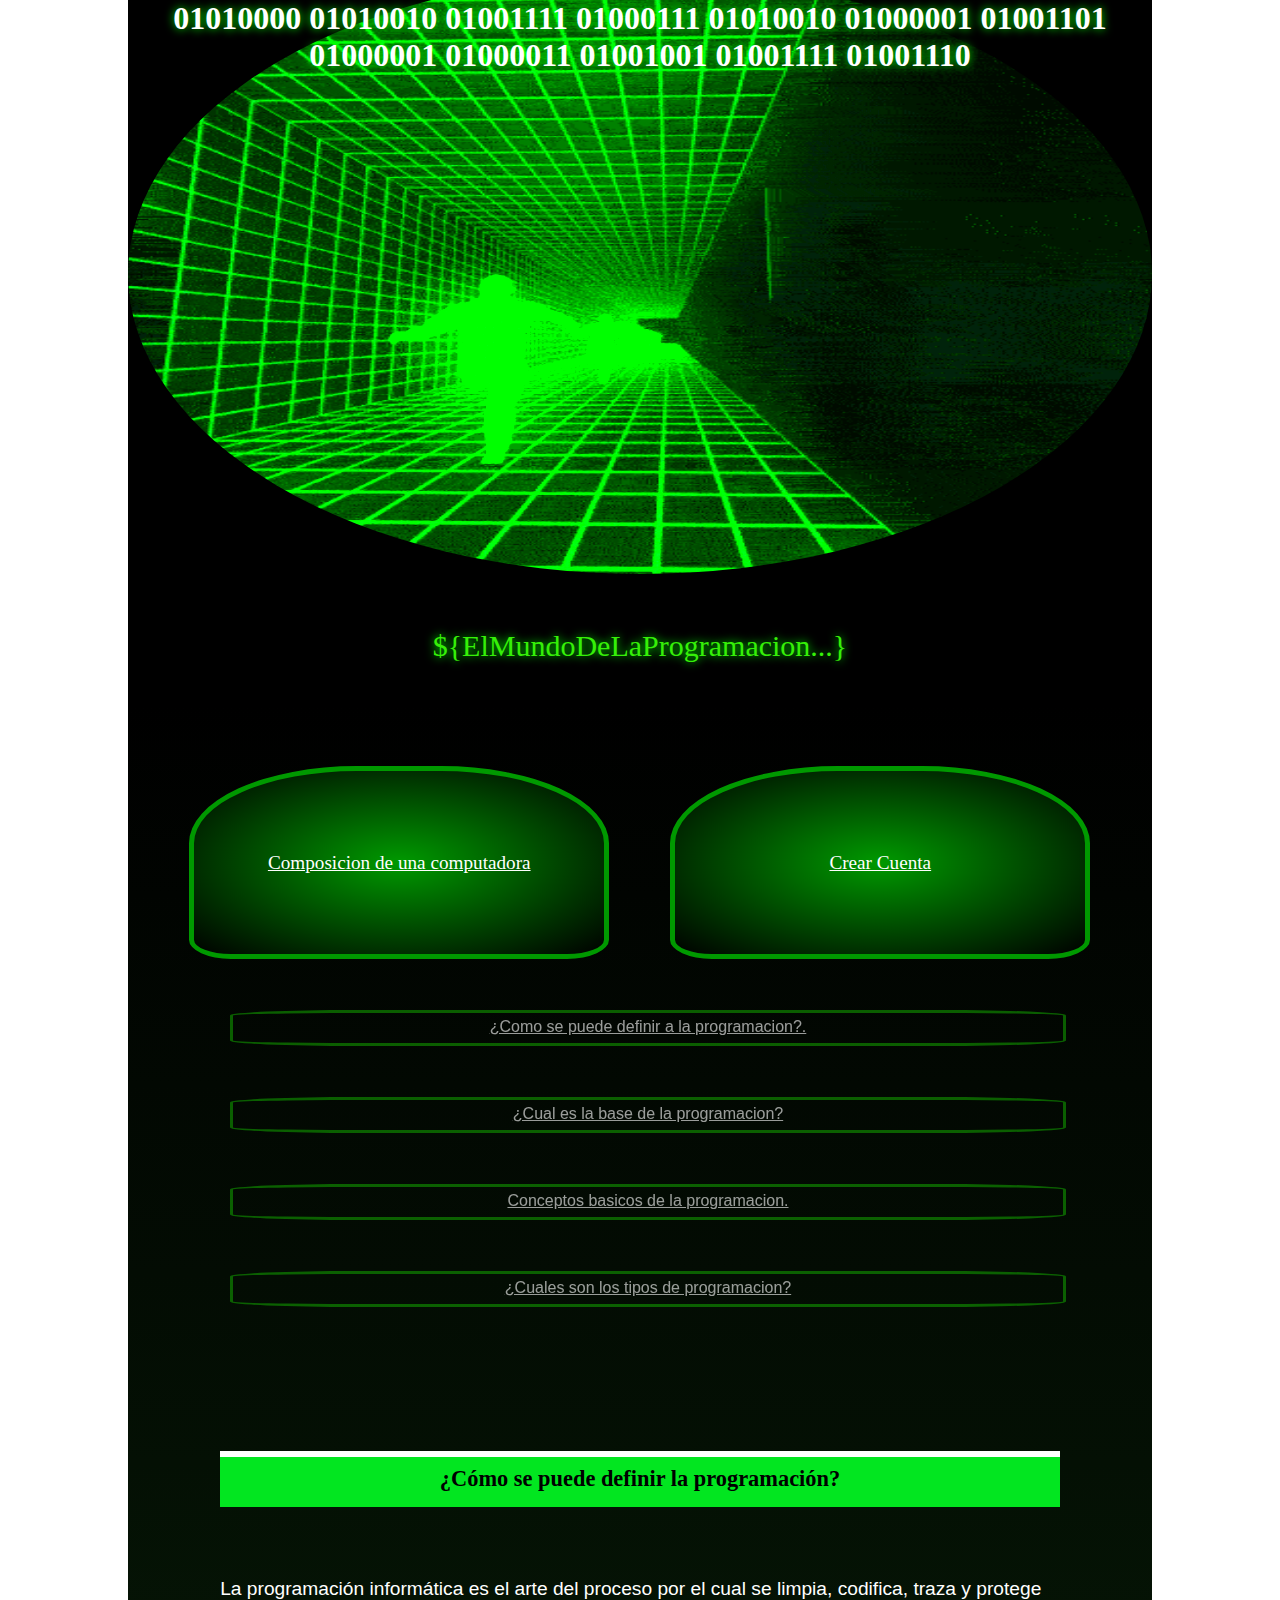
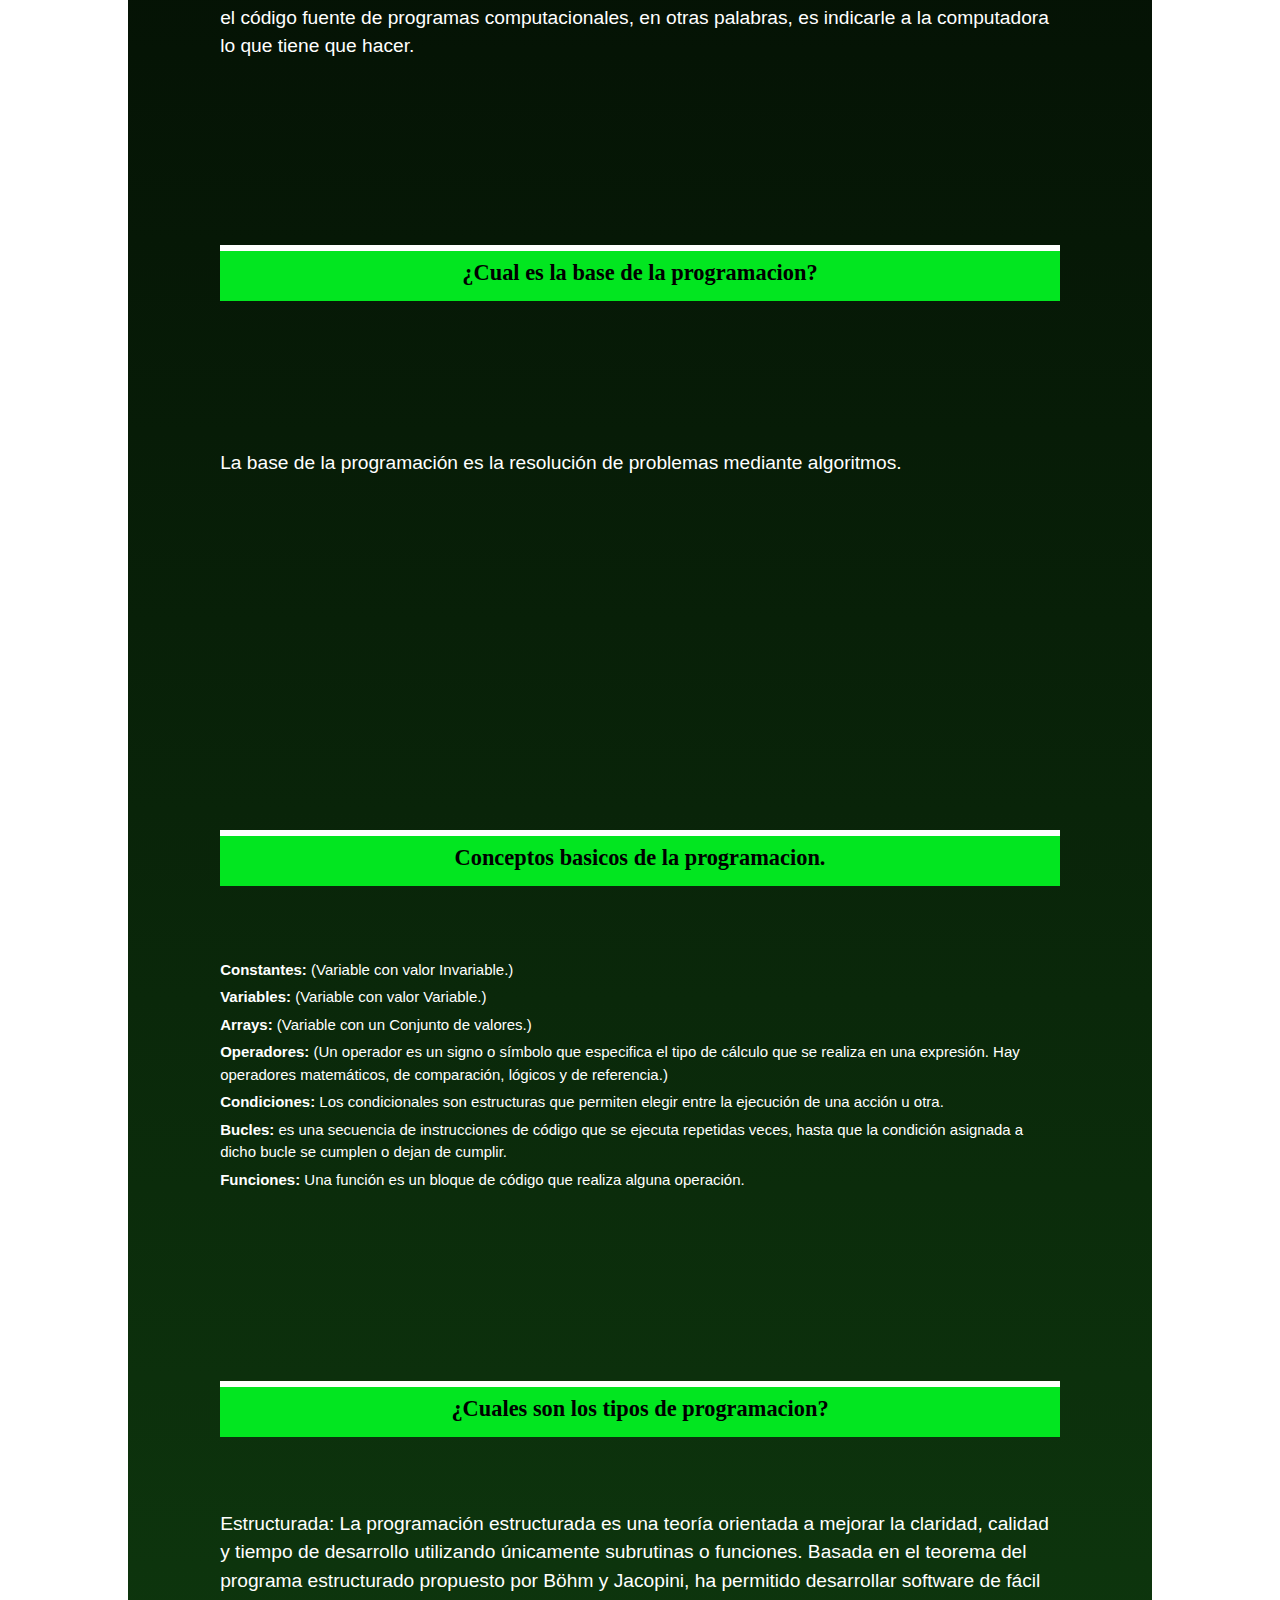
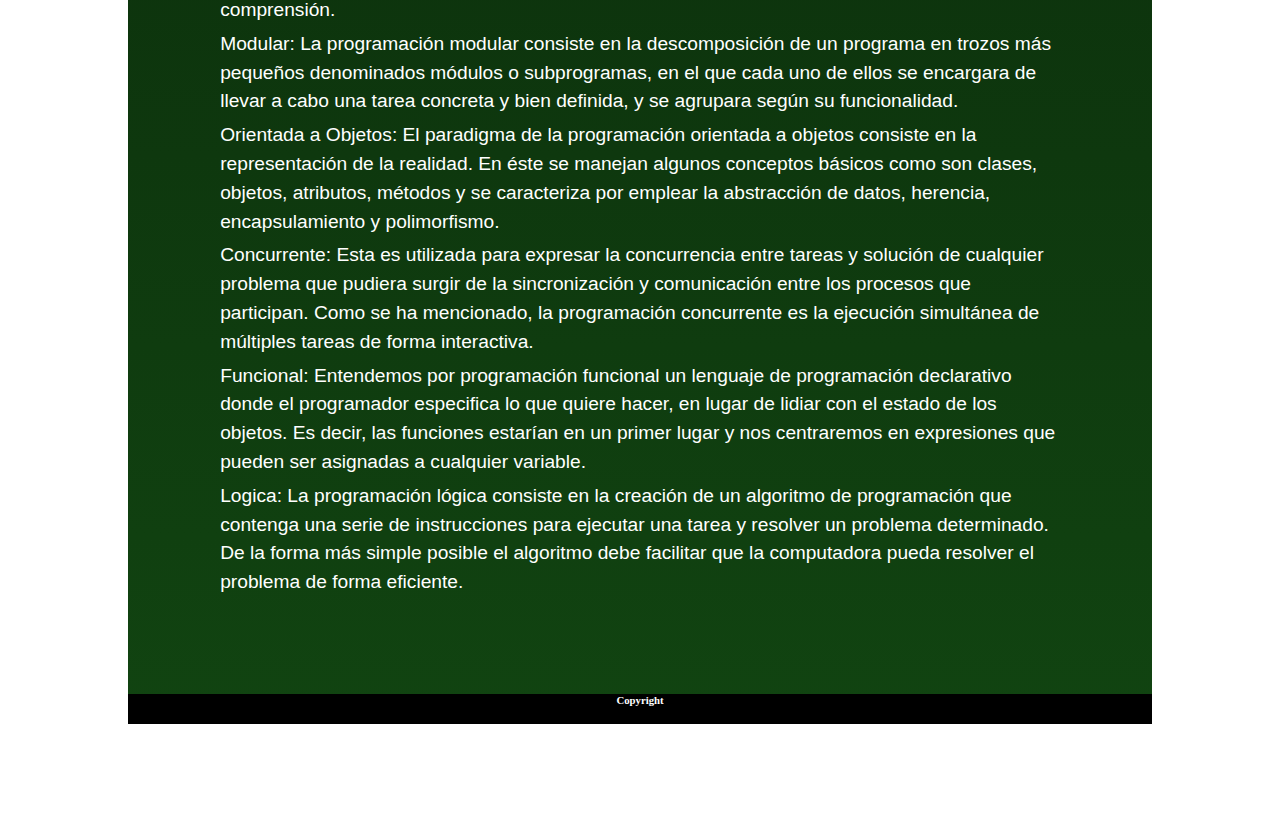
==== index.html @ 263283ae "Add files via upload" ====
<!DOCTYPE html>
<html lang="en">
<head>
    <meta name="author" content="nombre del autor">
    <meta name ="description" content = "This is the description. It should be about 155 characters long.">
    <!-- <meta http-equiv=”refresh” content=”100”>  -->
    <meta name=”keywords” content=”Meta, Attribute, Keywords”>
    <meta charset="UTF-8">
    <meta http-equiv="X-UA-Compatible" content="IE=edge">
    <meta name="viewport" content="width=device-width, initial-scale=1.0">
     <link rel="stylesheet" type="text/css" href="estilos/css.css">
    <title>El mundo de la programacion.</title>
</head>
<body>
    <div id="contenedor-total">
        <header>
        <h1 id="codigo">01010000 01010010 01001111 01000111 01010010 01000001 01001101 01000001 01000011 01001001 01001111 01001110</h1>
        <img class="portada" src="img/portada.gif">
        <p id="subtitulo">${ElMundoDeLaProgramacion...}</p>
        <ul id="paginas">
            <li class="paginas-lista"><a href="paginas/computadoras.html">Composicion de una computadora</a></li>
            <li class="paginas-lista"><a href="paginas/crearCuenta.html">Crear Cuenta</a></li>
        </ul>
            <ul class="list">
                <li class="list-item"><a href="#definicion">¿Como se puede definir a la programacion?.</a></li>
                <li class="list-item"><a href="#base">¿Cual es la base de la programacion?</a></li>
                <li class="list-item"><a href="#conceptos">Conceptos basicos de la programacion.</a></li>
                <li class="list-item"><a href="#tipos">¿Cuales son los tipos de programacion?</a></li>
            </ul>
        </header>

        <main id="main">
        <section id="definicion" class="section-uno">
                <h3 class="titulo-seccion">¿Cómo se puede definir la programación?</h3><br/>
                 <p class="parrafo-seccion parrafo-seccion1">La programación informática es el arte del proceso por el cual se limpia, codifica,
                   traza y protege el código fuente de programas computacionales, en otras palabras,
                   es indicarle a la computadora lo que tiene que hacer.
                 </p>
        </section>
        <section id="base" class="section-dos">
            <h3 class="titulo-seccion">¿Cual es la base de la programacion?</h3><br/>
            <p class="parrafo-seccion parrafo-seccion2">La base de la programación es la resolución de problemas mediante algoritmos.</p>
        </section>
        <section id="conceptos" class="section-tres">
            <h3 class="titulo-seccion">Conceptos basicos de la programacion.</h3><br/>
            <ul class="list1">
                <li><p class="parrafo-seccion parrafo-seccion3"><strong>Constantes: </strong>(Variable con valor Invariable.)</p></li>
                <li><p class="parrafo-seccion parrafo-seccion3"><strong>Variables: </strong>(Variable con valor Variable.)</p></li>
                <li><p class="parrafo-seccion parrafo-seccion3"><strong>Arrays: </strong>(Variable con un Conjunto de valores.)</p></li>
                <li><p class="parrafo-seccion parrafo-seccion3"><strong>Operadores: </strong>(Un operador es un signo o símbolo que especifica el tipo de cálculo que se realiza en una expresión. Hay operadores matemáticos, de comparación, lógicos y de referencia.)</p></li>
                <li><p class="parrafo-seccion parrafo-seccion3"><strong>Condiciones: </strong>Los condicionales son estructuras que permiten elegir entre la ejecución de una acción u otra.</p></li>
                <li><p class="parrafo-seccion parrafo-seccion3"><strong>Bucles: </strong>es una secuencia de instrucciones de código que se ejecuta repetidas veces, hasta que la condición asignada a dicho bucle se cumplen o dejan de cumplir.</p></li>
                <li><p class="parrafo-seccion parrafo-seccion3"><strong>Funciones: </strong>Una función es un bloque de código que realiza alguna operación.</p></li>
            </ul>
        </section>

        <section id="tipos" class="section-cuatro">
            <h3 class="titulo-seccion">¿Cuales son los tipos de programacion?</h3><br/>
                <ul class="list2">
                    <li>
                        <p class="parrafo-seccion parrafo-seccion4"<strong>Estructurada: </strong>La programación estructurada es una teoría orientada a mejorar la claridad, calidad y tiempo de desarrollo utilizando únicamente subrutinas o funciones. Basada en el teorema del programa estructurado propuesto por Böhm y Jacopini, ha permitido desarrollar software de fácil comprensión.</p>
                    </li>
                    <li>
                        <p class="parrafo-seccion parrafo-seccion4"<strong>Modular: </strong>La programación modular consiste en la descomposición de un programa en trozos más pequeños denominados módulos o subprogramas, en el que cada uno de ellos se encargara de llevar a cabo una tarea concreta y bien definida, y se agrupara según su funcionalidad.</p>
                    </li>
                    <li>
                        <p class="parrafo-seccion parrafo-seccion4"<strong>Orientada a Objetos: </strong>El paradigma de la programación orientada a objetos consiste en la representación de la realidad. En éste se manejan algunos conceptos básicos como son clases, objetos, atributos, métodos y se caracteriza por emplear la abstracción de datos, herencia, encapsulamiento y polimorfismo.</p>
                    </li>
                    <li>
                        <p class="parrafo-seccion parrafo-seccion4"<strong>Concurrente: </strong>Esta es utilizada para expresar la concurrencia entre tareas y solución de cualquier problema que pudiera surgir de la sincronización y comunicación entre los procesos que participan. Como se ha mencionado, la programación concurrente es la ejecución simultánea de múltiples tareas de forma interactiva.</p>
                    </li>
                    <li>
                        <p class="parrafo-seccion parrafo-seccion4"<strong>Funcional: </strong>Entendemos por programación funcional un lenguaje de programación declarativo donde el programador especifica lo que quiere hacer, en lugar de lidiar con el estado de los objetos. Es decir, las funciones estarían en un primer lugar y nos centraremos en expresiones que pueden ser asignadas a cualquier variable.</p>
                    </li>
                    <li>
                        <p class="parrafo-seccion parrafo-seccion4"<strong>Logica: </strong>La programación lógica consiste en la creación de un algoritmo de programación que contenga una serie de instrucciones para ejecutar una tarea y resolver un problema determinado. De la forma más simple posible el algoritmo debe facilitar que la computadora pueda resolver el problema de forma eficiente.</p>
                    </li>
                </ul>
        </section>
     </main>
     <footer>
            <h6>Copyright</h6><br/>
     </footer>
    </div>
</body>
</html>
---- estilos/css.css ----
*{
    padding:0;
    margin:0;
    color: white;
}
body{
    background-image: url(https://i.pinimg.com/originals/7f/7f/28/7f7f2882899755a705a2953b6fcfc263.gif);
    background-repeat: no-repeat;
    background-size: cover;
}
#contenedor-total{
    width: 80%;
    margin-left: 10%;
    background: linear-gradient(to bottom,#000 20%,#141);
}
.portada {
    position: relative;
    width: 100%;
    height: 600px;
    border-radius: 100%;
    filter:saturate(3);
    z-index: 1;
}
.portada:hover{
    filter: grayscale(4);
}
#codigo{
    margin-top: -100px;
    transform: translateY(100px);
    position: relative;
    text-align: center;
    text-shadow: 0px 0px 10px #0f0;
    z-index: 10;
}
#subtitulo {
    position: relative;
    font-family:'Lucida Sans';
    text-align: center;
    text-shadow: 0px 0px 10px #0f0;
    padding: 5%;
    font-size: 30px;
    color: rgb(54, 240, 8);
    transition: color 3ms;
}
#subtitulo:hover {
    color:white;
    text-shadow: 0px 0px 50px #0f0;
}


.list{    
    position: relative;
    list-style: none;
    text-align: center;
}
.list-item {
    border: 3px solid #190;
    opacity: 0.6;
    border-radius: 15%;
    height: 20px;
    width: 80%;
    margin: 5% 10%;
    padding: 5px;
    font-family:Verdana, Geneva, Tahoma, sans-serif;
}
.list-item:hover {
    border: 3px solid #190;
    border-radius: 15%;
    opacity: 1;
    height: 20px;
    width: 80%;
    z-index: 20;
    filter: brightness(3);
    transform: scale(1.5);
    transition: all 2s;
}
#paginas{
    margin-top: 5%;
    display: flex;
    position: relative;
    list-style: none;
    text-align: center;
    width: 100%;

}
.paginas-lista {
    background: radial-gradient(#090,#000);
    font-size: 1.2em;
    margin-left: 6%;
    padding: 8% 0% 5% 0%;
    width: 40%;
    height: 50px;
    text-align: center;
    border: 5px solid #090;
    border-radius: 40% 40% 10% 10%;
}

#main {    
    position: relative;
}
#main li {
    list-style: none; 
    line-height: 1.5em;
    margin: 5px 0px;   
}
#main section{
    padding: 9%;
}
.section-uno {
    background-image: url("https://i.pinimg.com/originals/6c/bd/c4/6cbdc4e62a5bf777fa92ef237fa5d947.gif");
}
.section-dos{
    height: 400px;
    background-image: url("https://thumbs.gfycat.com/PlumpGrimyCanine-size_restricted.gif");
    background-repeat: no-repeat;
    background-size: cover;
    background-position: 70%;
}

.titulo-seccion {
    background: linear-gradient(to top,rgb(2, 230, 32) 90% ,rgb(255, 255, 255) 10%);
    color:black;
    line-height: 2.5em;
    text-align: center;
    font-size: 1.4em;
    margin-bottom: 50px;
}
.titulo-seccion:hover{
    background: linear-gradient(to top,rgb(2, 230, 32) 1% ,rgb(6, 184, 6) 99%);
    transition: all 5s;
}
.parrafo-seccion {
    font-family:Verdana, Geneva, Tahoma, sans-serif;
    line-height: 1.5em;
    font-size: 1.2em;
}
.parrafo-seccion2 {
    position: relative;
    top: 20%;
}
.section-uno:hover >.parrafo-seccion1 {
    text-shadow: 1px 1px 20px #080;
    background-color: black;
    transition: all 2s;
}
.section-dos:hover > .parrafo-seccion2 {
    text-shadow: 1px 1px 20px #080;
    background-color: black;
    transition: all 2s;
}
.section-tres {
    background-image: url("https://www.gifmaniacos.es/wp-content/uploads/2019/10/bucle-infinito-gifmaniacos.es-12.gif");
    background-repeat: no-repeat;
    background-size: cover;
    background-position: 45%;
}
.parrafo-seccion3 {
    font-size: 15px;
}
.section-tres:hover > .list1 {
    text-shadow: 1px 1px 20px #080;
    background-color: black;
    transition: all 4s;
}
.list2{
    line-height: 2em;
}
.section-cuatro {
    background-image: url("https://3.bp.blogspot.com/-QOEdMGQYLUg/WYHe7kwtP0I/AAAAAAAAiqU/hkGKKJVEFNkNAQMWpVp6_bCzTduKKRYmACLcBGAs/s1600/18.3%2BMundo%2Bdigital.gif");
    background-repeat: no-repeat;
    background-size: cover;
}
.section-cuatro:hover > .list2 {
    text-shadow: 1px 1px 20px #080;
    background-color: black;
    transition: all 4s;
}

footer {    
    background-color: #000;
    position: relative;
    text-align: center;
}

#hardware{
    background-image: url("[data-uri]") ;
    background-repeat: no-repeat;
    background-size: cover;
    height: 350px;
}
#software{
    background-image: url("https://i.gifer.com/K8zW.gif");
    background-repeat: no-repeat;
    background-size: cover;
}

#registro{
    
}
#formulario {
    border: 2px solid #090;
    border-radius: 20%;
    padding: 50px;
    display: flex;
    flex-flow: column wrap;
}
#formulario input {
    font-size: 20px;
    height: 50px;
    margin: 5px;
    background-color: rgb(2, 75, 2);
    color: white;
}

#formulario1 {
    border: 2px solid #090;
    border-radius: 20%;
    padding: 50px;
    display: flex;
    flex-flow: column wrap;

}
#formulario1 input {
    font-size: 20px;
    height: 50px;
    margin: 5px;
    background-color: rgb(2, 75, 2);
    color: white;
}

#formulario2{
    border: 2px solid #090;
    border-radius: 20%;
    padding: 50px;
    display: flex;
    flex-flow: column wrap;

}
#formulario2 input {
    font-size: 20px;
    height: 50px;
    margin: 5px;
    background-color: rgb(2, 75, 2);
    color: white;
}
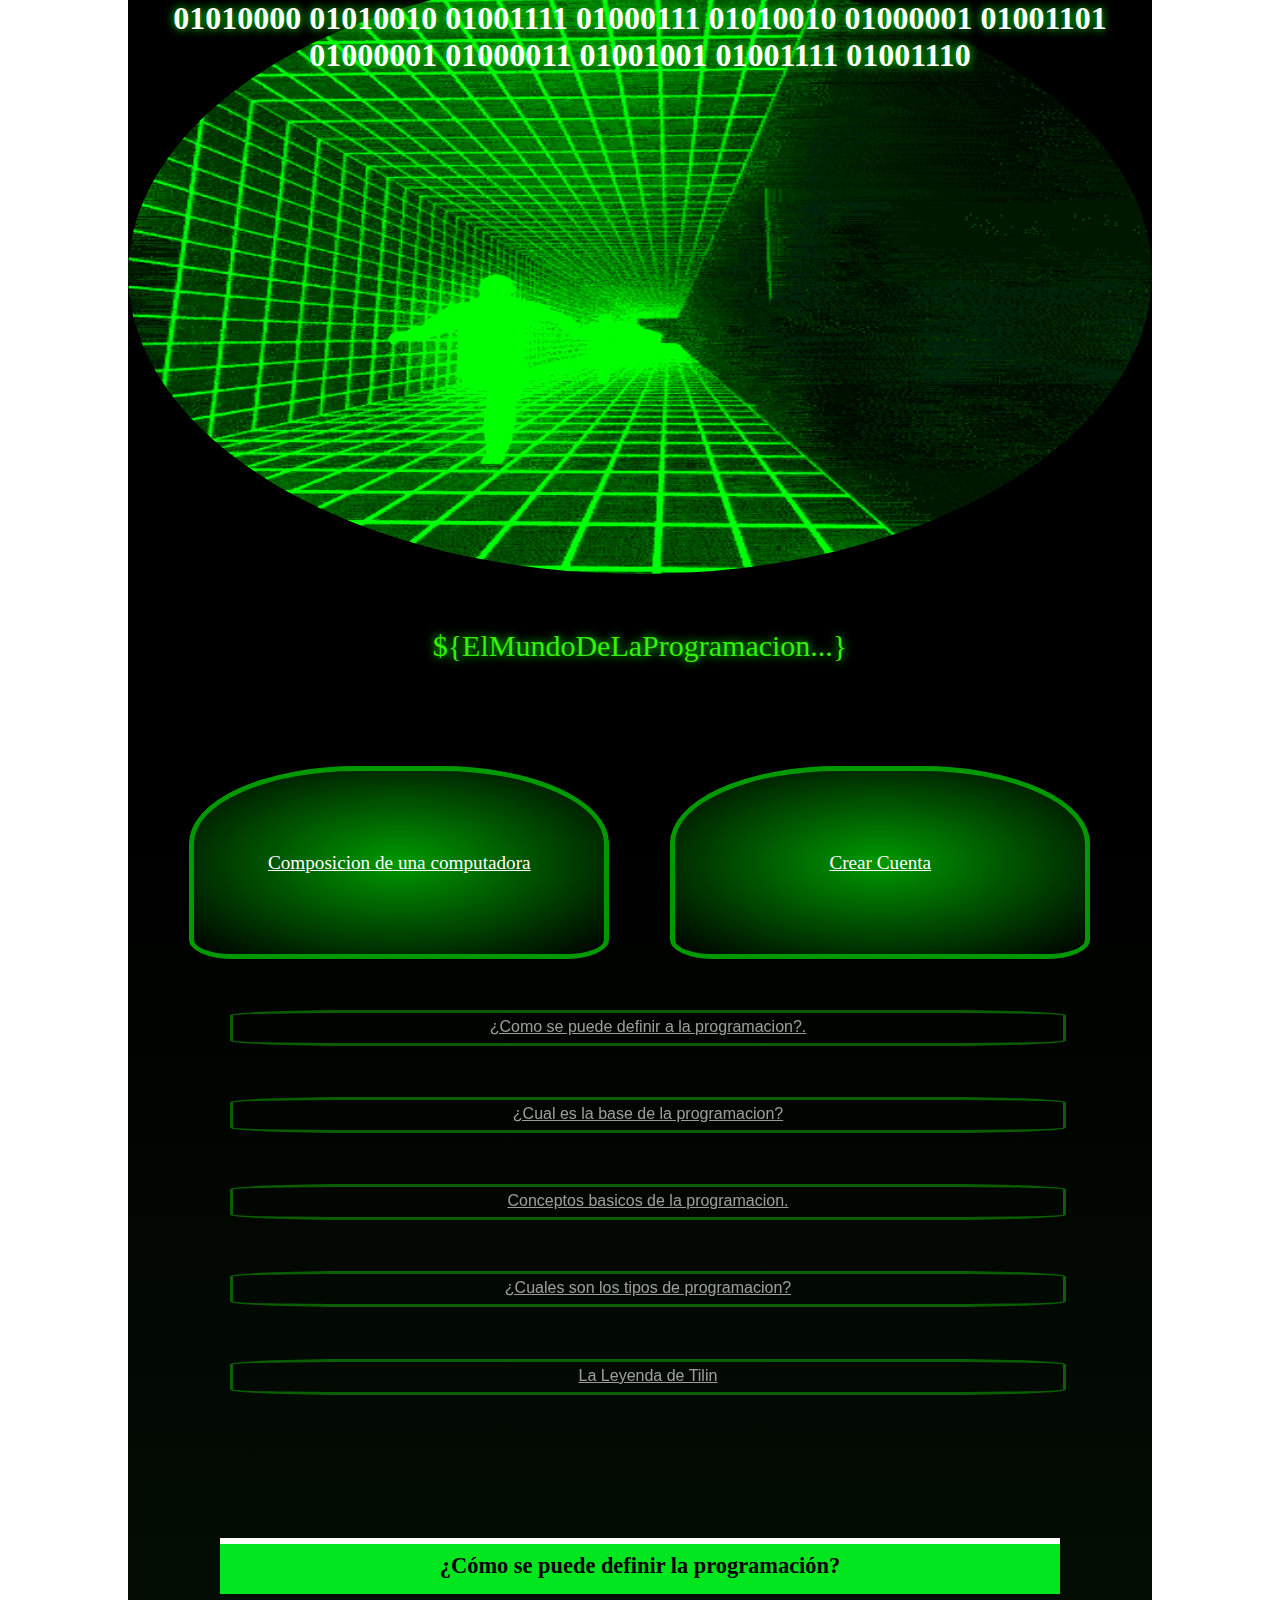
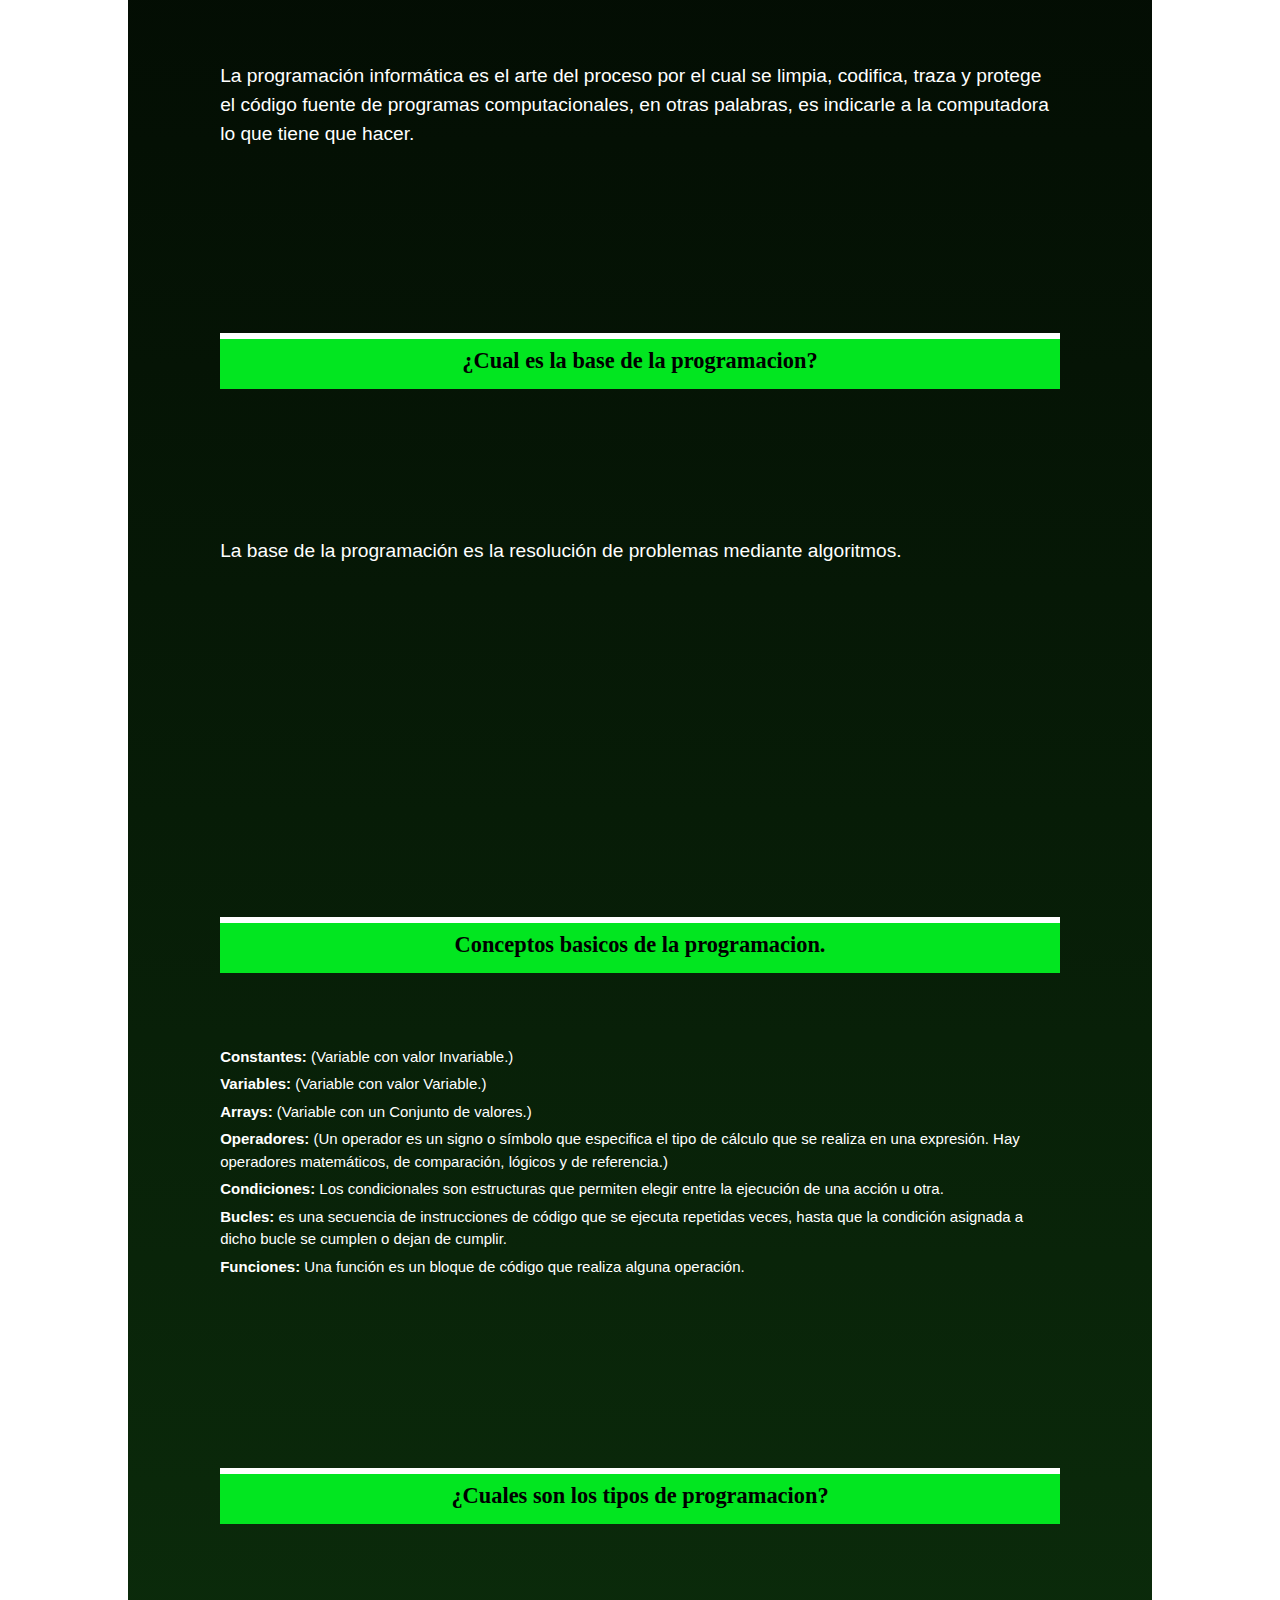
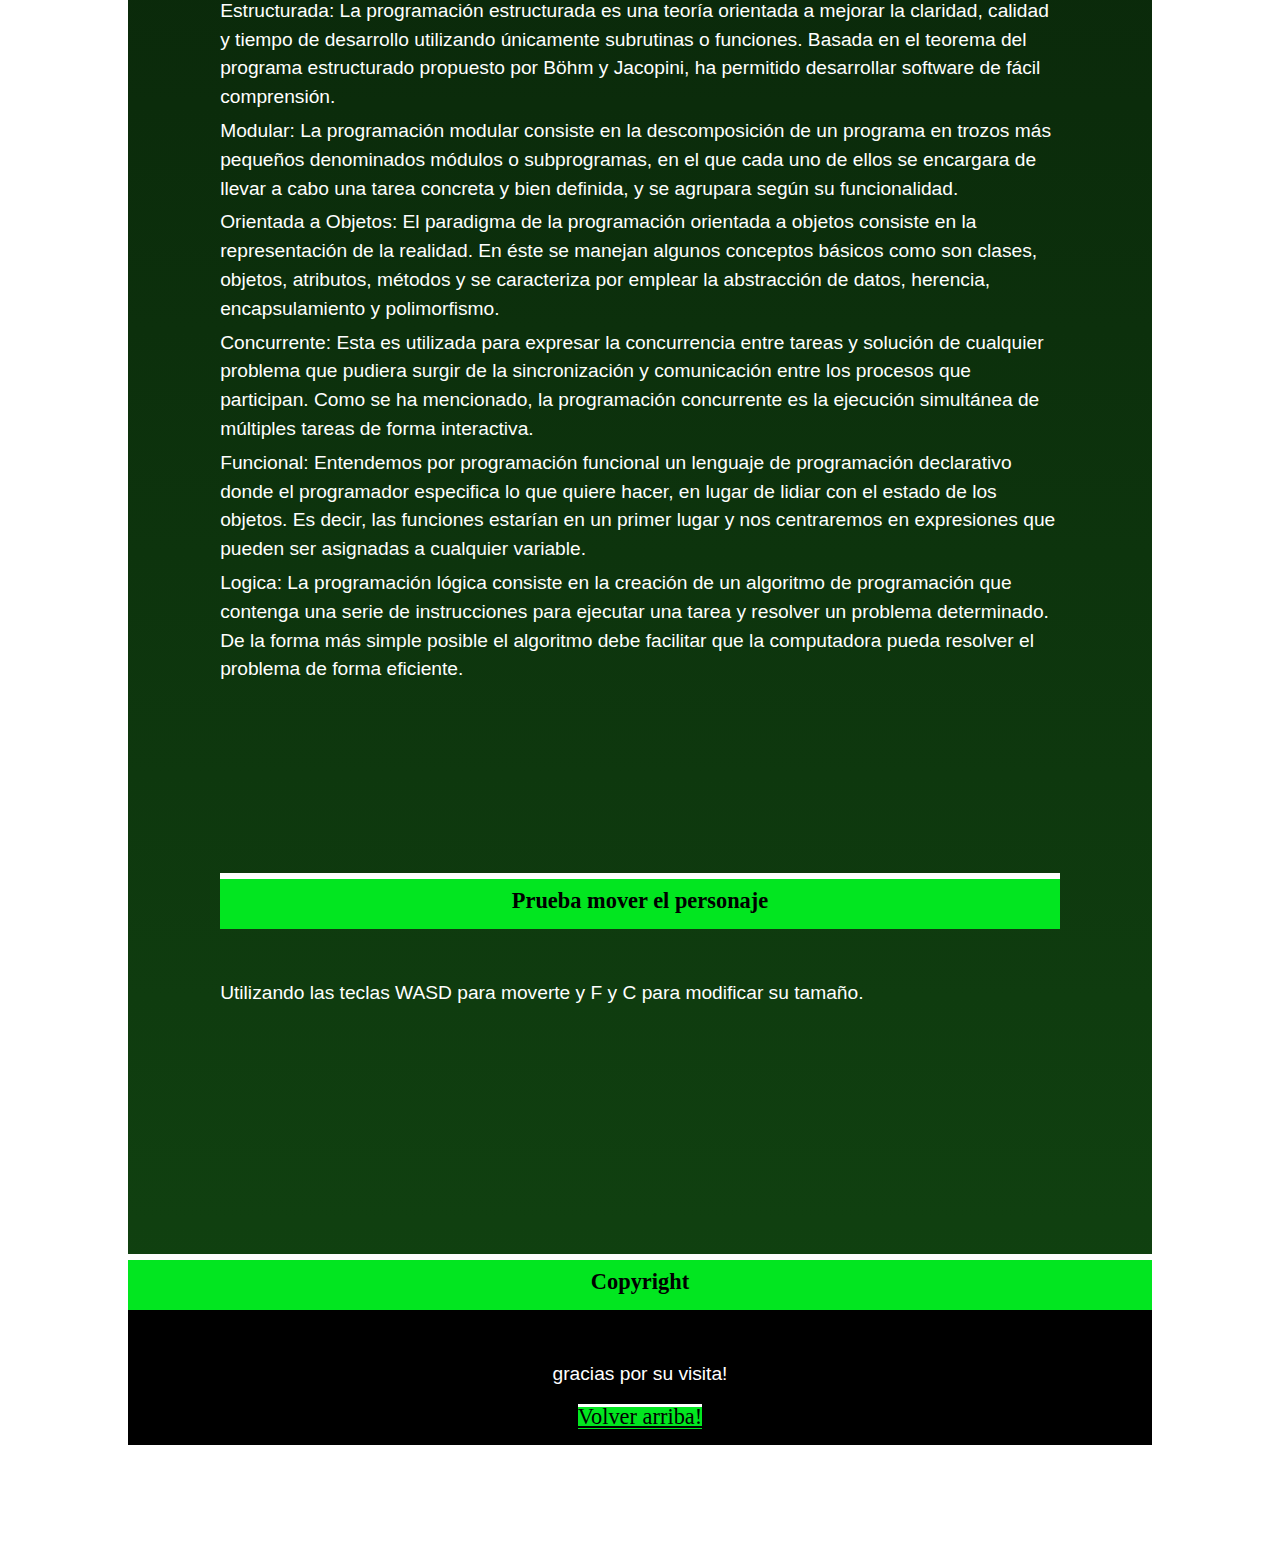
==== commit 24e07ce9: "Update index.html" ====
--- a/index.html
+++ b/index.html
@@ -26,6 +26,7 @@
                 <li class="list-item"><a href="#base">¿Cual es la base de la programacion?</a></li>
                 <li class="list-item"><a href="#conceptos">Conceptos basicos de la programacion.</a></li>
                 <li class="list-item"><a href="#tipos">¿Cuales son los tipos de programacion?</a></li>
+                <li class="list-item"><a href="#juego">La Leyenda de Tilin</a></li>
             </ul>
         </header>
 
@@ -76,11 +77,18 @@
                         <p class="parrafo-seccion parrafo-seccion4"<strong>Logica: </strong>La programación lógica consiste en la creación de un algoritmo de programación que contenga una serie de instrucciones para ejecutar una tarea y resolver un problema determinado. De la forma más simple posible el algoritmo debe facilitar que la computadora pueda resolver el problema de forma eficiente.</p>
                     </li>
                 </ul>
-        </section>
+            </section>
+            <section id="juego">
+                <h3 class="titulo-seccion">Prueba mover el personaje</h3>
+                <p class="parrafo-seccion">Utilizando las teclas WASD para moverte y F y C para modificar su tamaño.</p>
+                <iframe src="https://frncscgvdesarrollos.github.io/LaLeyendaDeTilin/" frameborder="0"></iframe>                
+            </section>
      </main>
-     <footer>
-            <h6>Copyright</h6><br/>
-     </footer>
+         <footer>
+                <h6 class="titulo-seccion">Copyright</h6>
+                <p class="parrafo-seccion">gracias por su visita!</p>
+                <a href="#contenedor-total" class="titulo-seccion">Volver arriba!</a>
+         </footer>
     </div>
 </body>
-</html>+</html>
--- a/estilos/css.css
+++ b/estilos/css.css
@@ -243,4 +243,27 @@
     background-color: rgb(2, 75, 2);
     color: white;
 }
-
+@media (max-width: 700px) {
+    #subtitulo{
+        font-size: 1em;  
+    }
+    .list-item {
+        font-size: 10px;
+    }
+    .titulo-seccion {
+        font-size: 1em;
+    }
+    .paginas-lista{
+        font-size: 1em;
+    }
+    .parrafo-seccion {
+        font-size: 13px;
+    }
+    form input {
+        font-size: 15px !important;
+        height: 25px;
+        width: 100%;
+    }
+
+  }
+
